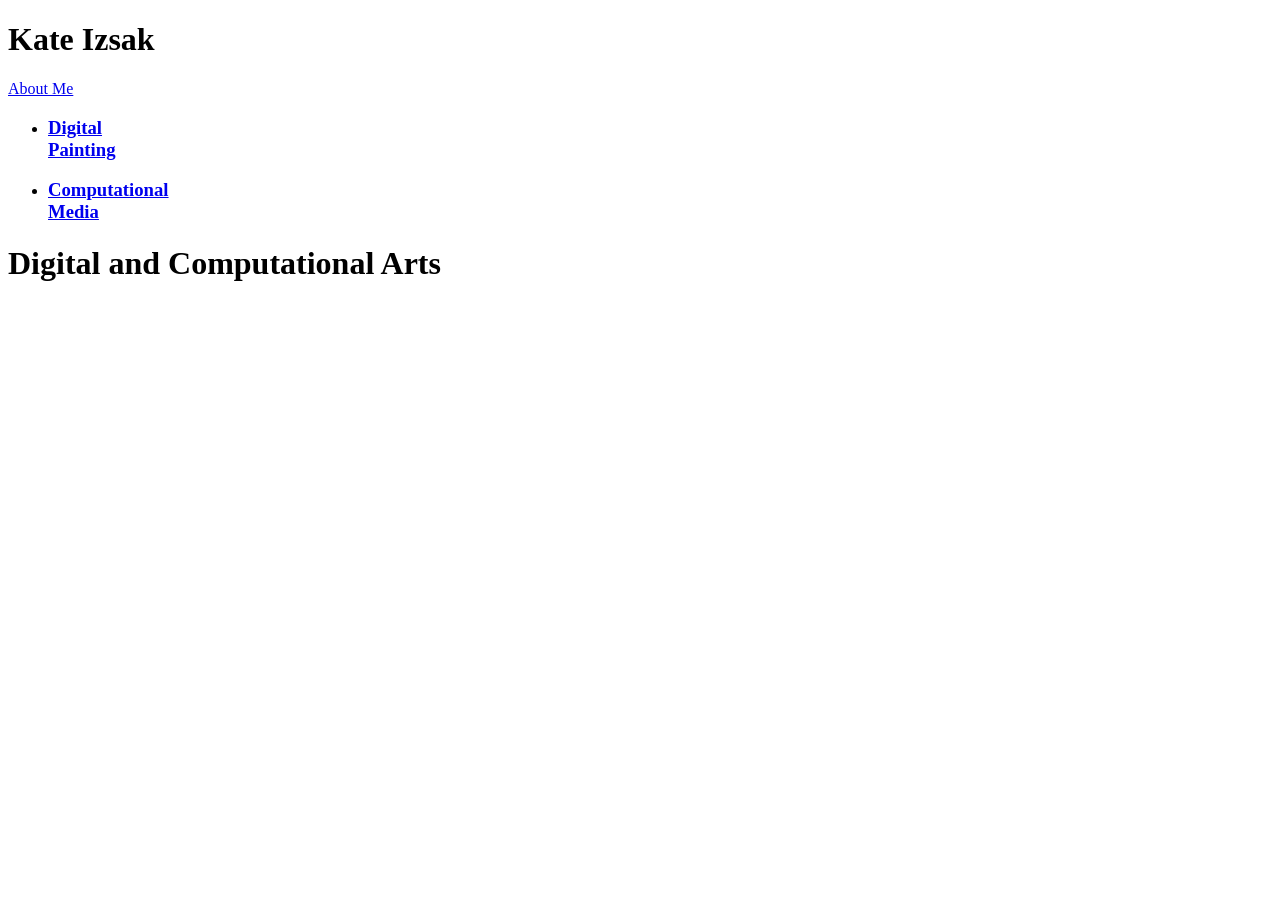
==== index.html @ fb780193 "Add initial index.html for portfolio website" ====
<!doctype html>
<html lang="en">
<head>
  <meta charset="utf-8" />
  <title>Kate Izsak — Digital & Computational Arts</title>
  <meta name="viewport" content="width=device-width, initial-scale=1" />

  <link rel="stylesheet" href="css/style.css">
</head>

<body class="page-home">

  <header class="home-header">
    <h1 class="header-anta-neon">Kate Izsak</h1>

    <nav class="nav-bar" aria-label="Site navigation">
      <a href="about-me.html" class="nav-btn">About Me</a>
    </nav>
  </header>

  <main>

    <section class="hero-section" aria-label="Portfolio sections">
      <ul class="card-grid">

        <li class="card">
          <a href="https://kizsak.github.io/Portfolio/digital-painting.html" class="card__link">
            <div class="card__background"
                 style="background-image: url('https://github.com/kizsak/Portfolio/raw/main/FlareSelfPortrait.png');">
            </div>

            <div class="card__content">
              <h3 class="card__heading">Digital<br>Painting</h3>
            </div>
          </a>
        </li>

        <li class="card">
          <a href="https://kizsak.github.io/Portfolio/comp-media-home.html" class="card__link">
            <div class="card__background"
                 style="background-image: url('https://github.com/kizsak/Portfolio/raw/main/CollageSelfieResized.PNG');">
            </div>

            <div class="card__content">
              <h3 class="card__heading">Computational<br>Media</h3>
            </div>
          </a>
        </li>
      </ul>
    </section>
  <header class="home-header">
    <h1 class="header-anta-neon">Digital and Computational Arts</h1>
  </main>

</body>
</html>
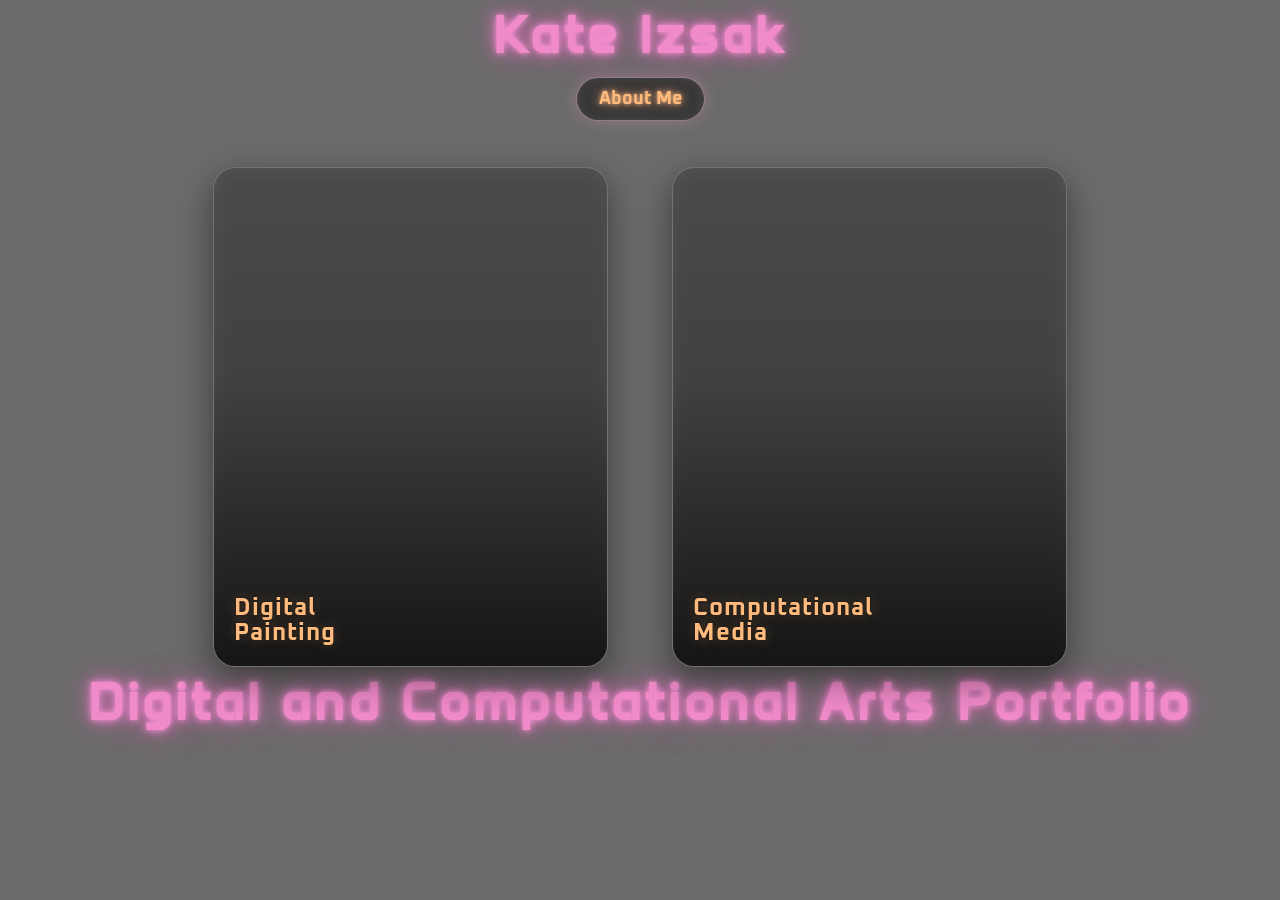
==== commit d2161df1: "Update header title for portfolio page" ====
--- a/index.html
+++ b/index.html
@@ -49,7 +49,7 @@
       </ul>
     </section>
   <header class="home-header">
-    <h1 class="header-anta-neon">Digital and Computational Arts</h1>
+    <h1 class="header-anta-neon">Digital and Computational Arts Portfolio</h1></header>
   </main>
 
 </body>
--- a/css/style.css
+++ b/css/style.css
@@ -0,0 +1,377 @@
+@import url("https://fonts.googleapis.com/css2?family=Oxanium:wght@300;400;600;700&display=swap");
+@import url("https://fonts.googleapis.com/css2?family=Anta&display=swap");
+
+:root {
+  --bg: #05060a;
+  --text: #ffba7d;
+  --pink: #f08ac8;
+  --pink-light: #ffd6e8;
+  --panel: rgba(0, 0, 0, 0.38);
+  --border: rgba(255, 255, 255, 0.22);
+  --texture: url("/Portfolio/Texture5.png");
+}
+
+* {
+  box-sizing: border-box;
+}
+
+html,
+body {
+  margin: 0;
+  min-height: 100%;
+}
+
+body {
+  font-family: "Oxanium", system-ui, sans-serif;
+  color: var(--text);
+  background:
+    linear-gradient(rgba(0,0,0,.58), rgba(0,0,0,.58)),
+    var(--texture);
+  background-size: cover;
+  background-position: center;
+  background-attachment: fixed;
+  overflow-x: hidden;
+}
+
+img {
+  max-width: 100%;
+  display: block;
+}
+
+a {
+  color: inherit;
+}
+
+/* ---------- Headers ---------- */
+
+.home-header,
+.page-header {
+  text-align: center;
+  padding-top: 0.6rem;
+}
+
+.header-anta-neon {
+  margin: 0 auto 1rem;
+  font-family: "Anta", "Oxanium", system-ui, sans-serif;
+  font-size: clamp(1.8rem, 4vw, 4.6rem);
+  line-height: 1;
+  letter-spacing: 0.08em;
+  color: var(--pink);
+  text-shadow:
+    0 0 6px rgba(255, 150, 220, .95),
+    0 0 16px rgba(255, 120, 210, .8),
+    0 0 34px rgba(255, 90, 200, .55);
+}
+
+.page-header .header-anta-neon {
+  font-size: clamp(1.5rem, 2.6vw, 2.2rem);
+  margin-bottom: 1rem;
+}
+
+/* ---------- Nav ---------- */
+
+.nav-bar {
+  display: flex;
+  justify-content: center;
+  align-items: center;
+  gap: 14px;
+  flex-wrap: wrap;
+  margin-bottom: 2.4rem;
+}
+
+.nav-btn {
+  display: inline-block;
+  padding: 9px 22px;
+  border-radius: 999px;
+  border: 1px solid rgba(255, 214, 232, .45);
+  background: rgba(0, 0, 0, .48);
+  color: var(--text);
+  text-decoration: none;
+  font-family: "Oxanium", system-ui, sans-serif;
+  font-weight: 700;
+  font-size: clamp(.9rem, 1.5vw, 1.15rem);
+  text-shadow:
+    0 0 4px rgba(255, 186, 125, .95),
+    0 0 12px rgba(255, 160, 120, .7);
+  box-shadow:
+    inset 0 0 10px rgba(255,255,255,.08),
+    0 0 16px rgba(255, 150, 210, .28);
+}
+
+.nav-btn:hover,
+.nav-btn.is-active {
+  background: rgba(0, 0, 0, .68);
+  box-shadow:
+    inset 0 0 12px rgba(255,255,255,.12),
+    0 0 22px rgba(255, 150, 210, .48);
+}
+
+/* ---------- Shared Card Layout ---------- */
+
+.hero-section {
+  width: 100%;
+  margin: 0 auto;
+}
+
+.card-grid {
+  list-style: none;
+  padding: 0;
+  margin: 0 auto;
+  display: grid;
+  justify-content: center;
+  gap: 1.9rem;
+}
+
+.card {
+  position: relative;
+  overflow: hidden;
+  border-radius: 22px;
+  border: 1px solid var(--border);
+  background: rgba(0,0,0,.3);
+  box-shadow:
+    0 12px 35px rgba(0,0,0,.45),
+    inset 0 0 20px rgba(255,255,255,.05);
+}
+
+.card__link {
+  display: block;
+  width: 100%;
+  height: 100%;
+  position: relative;
+  text-decoration: none;
+}
+
+.card__background {
+  width: 100%;
+  height: 100%;
+  background-size: cover;
+  background-position: center;
+  transition: transform .35s ease, filter .35s ease;
+  filter: saturate(1.25) contrast(1.08) brightness(.96);
+}
+
+.card:hover .card__background {
+  transform: scale(1.05);
+  filter: saturate(1.45) contrast(1.12) brightness(1.02);
+}
+
+.card__content {
+  position: absolute;
+  inset: 0;
+  display: flex;
+  align-items: flex-end;
+  padding: 1.25rem;
+  background: linear-gradient(
+    to top,
+    rgba(0,0,0,.72),
+    rgba(0,0,0,.12) 58%,
+    rgba(0,0,0,0)
+  );
+}
+
+.card__heading {
+  margin: 0;
+  color: var(--text);
+  font-size: clamp(1.1rem, 1.8vw, 1.45rem);
+  line-height: 1.05;
+  letter-spacing: .04em;
+  text-shadow:
+    0 0 5px rgba(0,0,0,.9),
+    0 0 10px rgba(255,186,125,.4);
+}
+
+/* ---------- Main Home Page ---------- */
+
+body.page-home {
+  min-height: 100vh;
+}
+
+.page-home main {
+  padding-top: .5rem;
+}
+
+.page-home .card-grid {
+  grid-template-columns: repeat(2, 395px);
+  gap: 4rem;
+  max-width: 900px;
+}
+
+.page-home .card {
+  width: 395px;
+  height: 500px;
+}
+
+.page-home .card__heading {
+  font-size: 1.5rem;
+}
+
+.page-home main + .home-header,
+.page-home main ~ .home-header {
+  margin-top: 3rem;
+}
+
+/* bottom homepage title */
+.page-home main + .home-header .header-anta-neon,
+.page-home main ~ .home-header .header-anta-neon {
+  font-size: clamp(2.4rem, 5vw, 4.4rem);
+}
+
+/* ---------- Digital Painting + Computational Media Pages ---------- */
+
+.digital-painting .card-grid,
+.comp-media-home .card-grid,
+body[class="comp-media-home.html"] .card-grid {
+  grid-template-columns: repeat(5, 244px);
+  gap: 1.8rem;
+  max-width: 1320px;
+}
+
+.digital-painting .card,
+.comp-media-home .card,
+body[class="comp-media-home.html"] .card {
+  width: 244px;
+  height: 375px;
+}
+
+/* ---------- About Page ---------- */
+
+.about-main {
+  width: min(1150px, 92vw);
+  margin: 4.5rem auto 0;
+}
+
+.about-hero {
+  display: grid;
+  grid-template-columns: 360px 1fr;
+  gap: 4rem;
+  align-items: center;
+}
+
+.about-portrait img {
+  width: 360px;
+  filter: drop-shadow(0 0 18px rgba(255, 150, 210, .35));
+}
+
+.about-bio {
+  max-width: 760px;
+  font-size: clamp(1rem, 1.5vw, 1.2rem);
+  line-height: 1.45;
+  text-shadow: 0 0 8px rgba(0,0,0,.7);
+}
+
+.about-icons {
+  position: fixed;
+  left: 0;
+  right: 0;
+  bottom: 14px;
+  display: flex;
+  justify-content: center;
+  align-items: center;
+  gap: 2.1rem;
+  flex-wrap: wrap;
+  padding: .4rem 1rem;
+}
+
+.social-neon__btn {
+  display: inline-flex;
+  align-items: center;
+  justify-content: center;
+  color: #ffeefc;
+  text-decoration: none;
+  font-size: 1.7rem;
+  text-shadow:
+    0 0 4px rgba(255, 220, 248, .95),
+    0 0 10px rgba(255, 170, 210, .9),
+    0 0 20px rgba(255, 120, 160, .75);
+  transition: transform .2s ease, text-shadow .2s ease;
+}
+
+.social-neon__btn:hover {
+  transform: translateY(-2px) scale(1.08);
+  text-shadow:
+    0 0 6px rgba(255, 240, 255, 1),
+    0 0 14px rgba(255, 190, 220, 1),
+    0 0 28px rgba(255, 150, 190, .95);
+}
+
+.social-neon__badge {
+  font-family: "Anta", "Oxanium", system-ui, sans-serif;
+  font-weight: 700;
+}
+
+/* ---------- Responsive ---------- */
+
+@media (max-width: 1320px) {
+  .digital-painting .card-grid,
+  .comp-media-home .card-grid,
+  body[class="comp-media-home.html"] .card-grid {
+    grid-template-columns: repeat(3, 244px);
+  }
+}
+
+@media (max-width: 920px) {
+  .page-home .card-grid {
+    grid-template-columns: 1fr;
+    gap: 2rem;
+  }
+
+  .page-home .card {
+    width: min(395px, 88vw);
+    height: 500px;
+  }
+
+  .about-hero {
+    grid-template-columns: 1fr;
+    text-align: center;
+    gap: 2rem;
+  }
+
+  .about-portrait img {
+    margin: 0 auto;
+  }
+
+  .about-bio {
+    margin: 0 auto;
+  }
+}
+
+@media (max-width: 800px) {
+  .digital-painting .card-grid,
+  .comp-media-home .card-grid,
+  body[class="comp-media-home.html"] .card-grid {
+    grid-template-columns: repeat(2, minmax(150px, 244px));
+    width: 92vw;
+  }
+
+  .digital-painting .card,
+  .comp-media-home .card,
+  body[class="comp-media-home.html"] .card {
+    width: 100%;
+    height: 330px;
+  }
+
+  .nav-bar {
+    gap: 10px;
+  }
+
+  .nav-btn {
+    padding: 8px 16px;
+  }
+}
+
+@media (max-width: 520px) {
+  .digital-painting .card-grid,
+  .comp-media-home .card-grid,
+  body[class="comp-media-home.html"] .card-grid {
+    grid-template-columns: 1fr;
+  }
+
+  .page-home .card {
+    height: 430px;
+  }
+
+  .about-icons {
+    position: static;
+    margin-top: 3rem;
+  }
+}
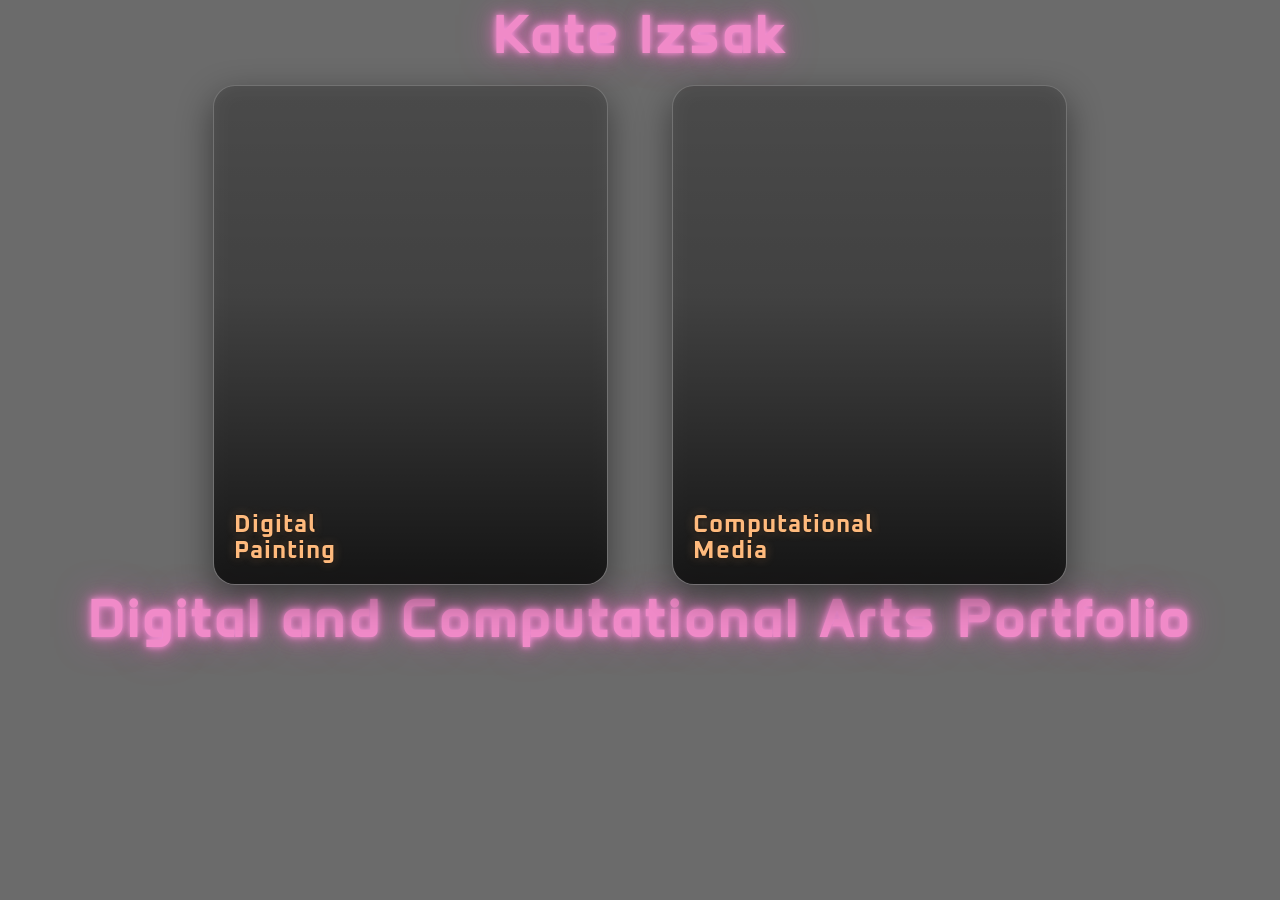
==== commit a0136cc6: "Change portfolio links to ArtsPortfolio Updated links in the navigation and card sections to point t" ====
--- a/index.html
+++ b/index.html
@@ -12,10 +12,6 @@
 
   <header class="home-header">
     <h1 class="header-anta-neon">Kate Izsak</h1>
-
-    <nav class="nav-bar" aria-label="Site navigation">
-      <a href="about-me.html" class="nav-btn">About Me</a>
-    </nav>
   </header>
 
   <main>
@@ -24,7 +20,7 @@
       <ul class="card-grid">
 
         <li class="card">
-          <a href="https://kizsak.github.io/Portfolio/digital-painting.html" class="card__link">
+          <a href="https://kizsak.github.io/ArtsPortfolio/digital-media-home.html" class="card__link">
             <div class="card__background"
                  style="background-image: url('https://github.com/kizsak/Portfolio/raw/main/FlareSelfPortrait.png');">
             </div>
@@ -36,7 +32,7 @@
         </li>
 
         <li class="card">
-          <a href="https://kizsak.github.io/Portfolio/comp-media-home.html" class="card__link">
+          <a href="https://kizsak.github.io/ArtsPortfolio/comp-media-home.html" class="card__link">
             <div class="card__background"
                  style="background-image: url('https://github.com/kizsak/Portfolio/raw/main/CollageSelfieResized.PNG');">
             </div>
